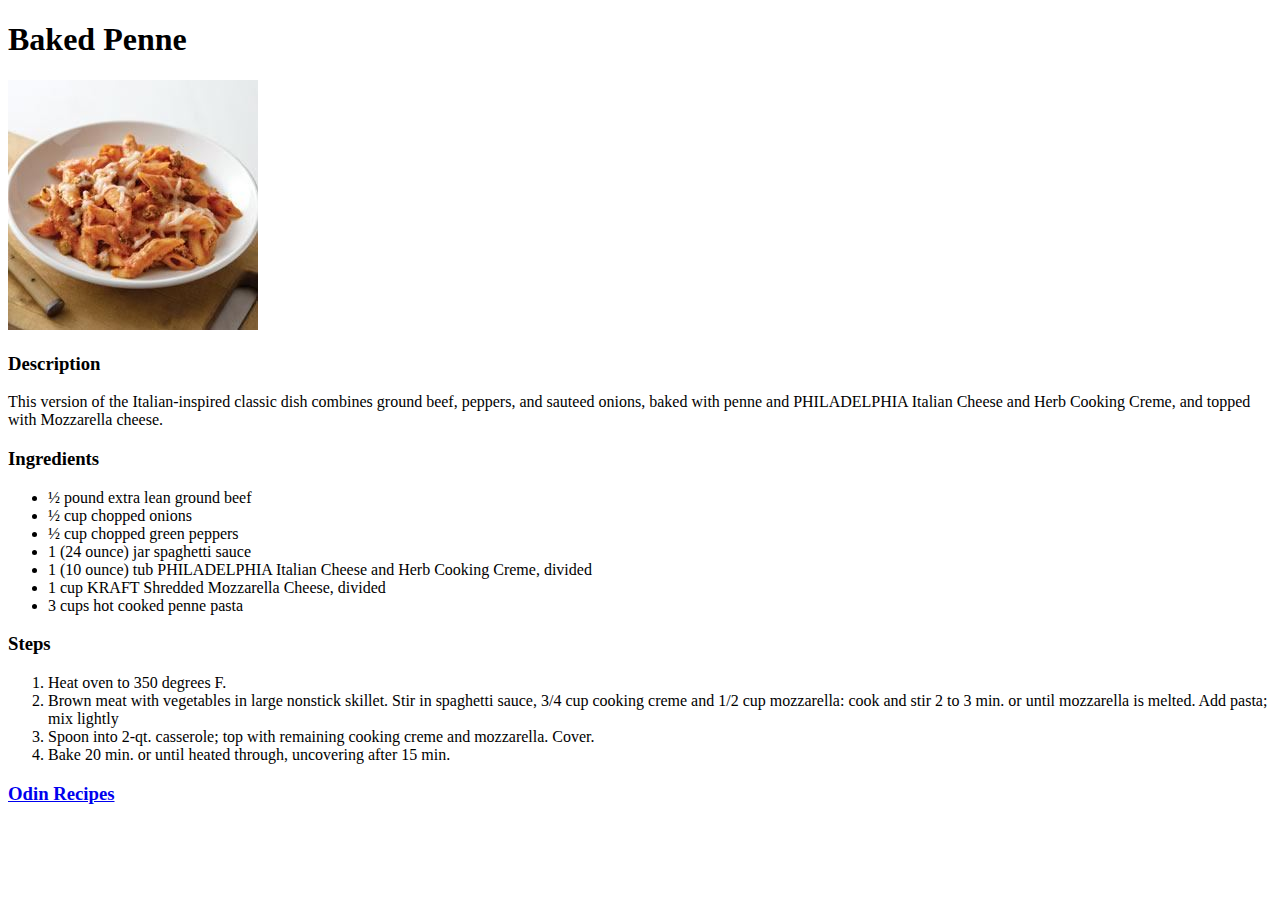
==== recipes/baked-penne.html @ d7b21d01 "Add last finished recipe page" ====
<!DOCTYPE html>
<html lang="en">
<head>
    <meta charset="UTF-8">
    <meta http-equiv="X-UA-Compatible" content="IE=edge">
    <meta name="viewport" content="width=device-width, initial-scale=1.0">
    <title>Baked Penne</title>
</head>
<body>
    <h1>Baked Penne</h1>
    <img src="../images/baked-penne.png" alt="baked penne on a plate">

    <h3>Description</h3>
    <p>This version of the Italian-inspired classic dish combines ground beef, peppers, and sauteed onions, baked with penne and PHILADELPHIA Italian Cheese and Herb Cooking Creme, and topped with Mozzarella cheese.</p>

    <h3>Ingredients</h3>
    <ul>
        <li>½ pound extra lean ground beef</li>
        <li>½ cup chopped onions</li>
        <li>½ cup chopped green peppers</li>
        <li>1 (24 ounce) jar spaghetti sauce</li>
        <li>1 (10 ounce) tub PHILADELPHIA Italian Cheese and Herb Cooking Creme, divided</li>
        <li>1 cup KRAFT Shredded Mozzarella Cheese, divided</li>
        <li>3 cups hot cooked penne pasta</li>
    </ul>

    <h3>Steps</h3>
    <ol>
        <li>Heat oven to 350 degrees F.</li>
        <li>Brown meat with vegetables in large nonstick skillet. Stir in spaghetti sauce, 3/4 cup cooking creme and 1/2 cup mozzarella: cook and stir 2 to 3 min. or until mozzarella is melted. Add pasta; mix lightly</li>
        <li>Spoon into 2-qt. casserole; top with remaining cooking creme and mozzarella. Cover.</li>
        <li>Bake 20 min. or until heated through, uncovering after 15 min.</li>
    </ol>
    <h3><a href="../index.html">Odin Recipes</a></h3>
</body>
</html>
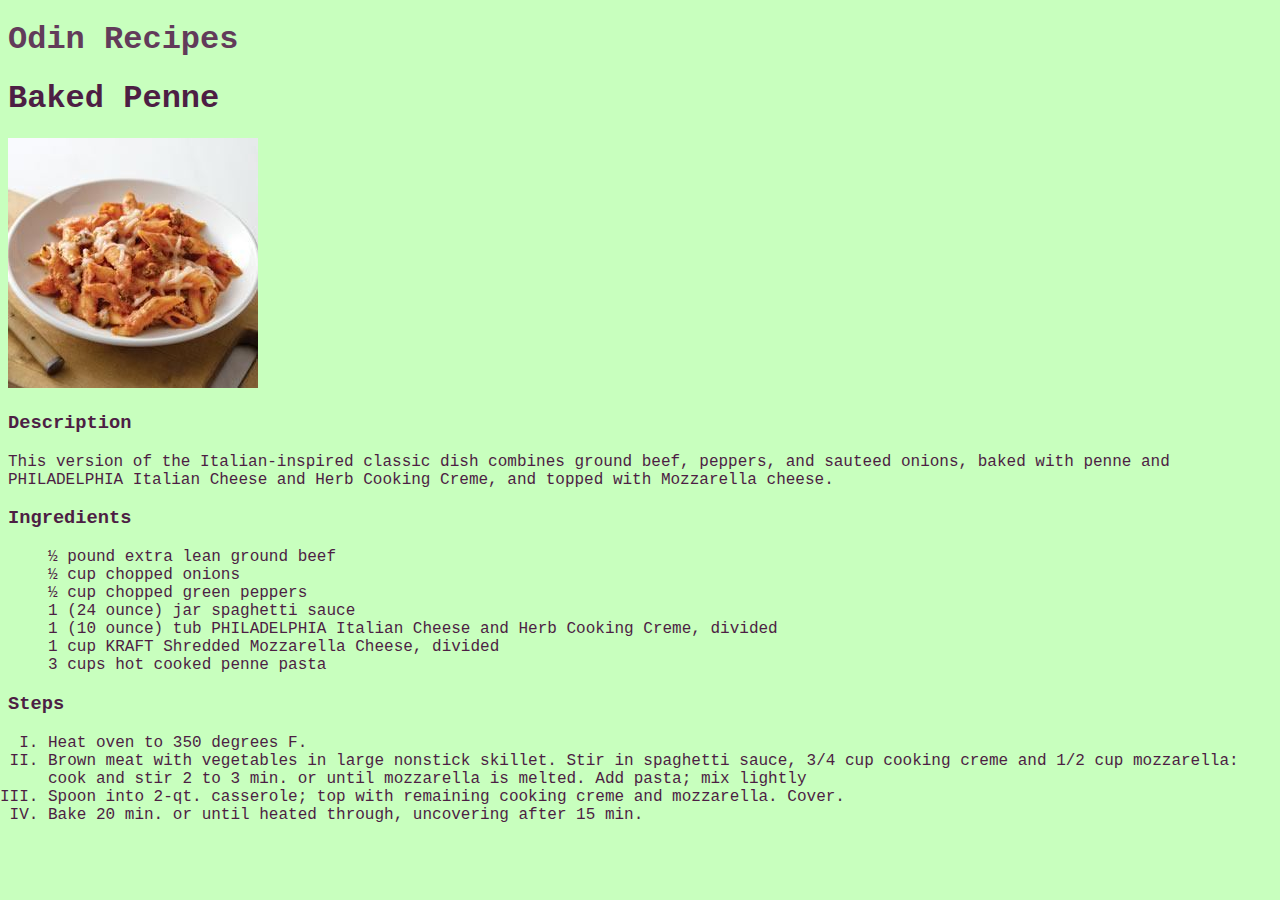
==== commit 179f0af8: "Add styles and change home button position" ====
--- a/recipes/baked-penne.html
+++ b/recipes/baked-penne.html
@@ -1,12 +1,15 @@
 <!DOCTYPE html>
 <html lang="en">
-<head>
+    <head>
     <meta charset="UTF-8">
     <meta http-equiv="X-UA-Compatible" content="IE=edge">
     <meta name="viewport" content="width=device-width, initial-scale=1.0">
     <title>Baked Penne</title>
+    <link rel="stylesheet" href="../styles/styles.css">
 </head>
 <body>
+    <h1><a href="../index.html">Odin Recipes</a></h1>
+
     <h1>Baked Penne</h1>
     <img src="../images/baked-penne.png" alt="baked penne on a plate">
 
@@ -31,6 +34,5 @@
         <li>Spoon into 2-qt. casserole; top with remaining cooking creme and mozzarella. Cover.</li>
         <li>Bake 20 min. or until heated through, uncovering after 15 min.</li>
     </ol>
-    <h3><a href="../index.html">Odin Recipes</a></h3>
 </body>
 </html>--- a/styles/styles.css
+++ b/styles/styles.css
@@ -0,0 +1,24 @@
+body{
+    background-color: #c8ffbe;
+    font-family: 'Courier New', Courier, monospace;
+    color: #4d1e44;
+}
+
+h1 a{
+    text-decoration: none;
+    color: #623b5a;
+}
+
+ul{
+    list-style-type: none;
+}
+
+li a{
+    text-decoration: none;
+    font-size: 1.3rem;
+    color: #89608e;
+}
+
+ol{
+    list-style-type: upper-roman;
+}